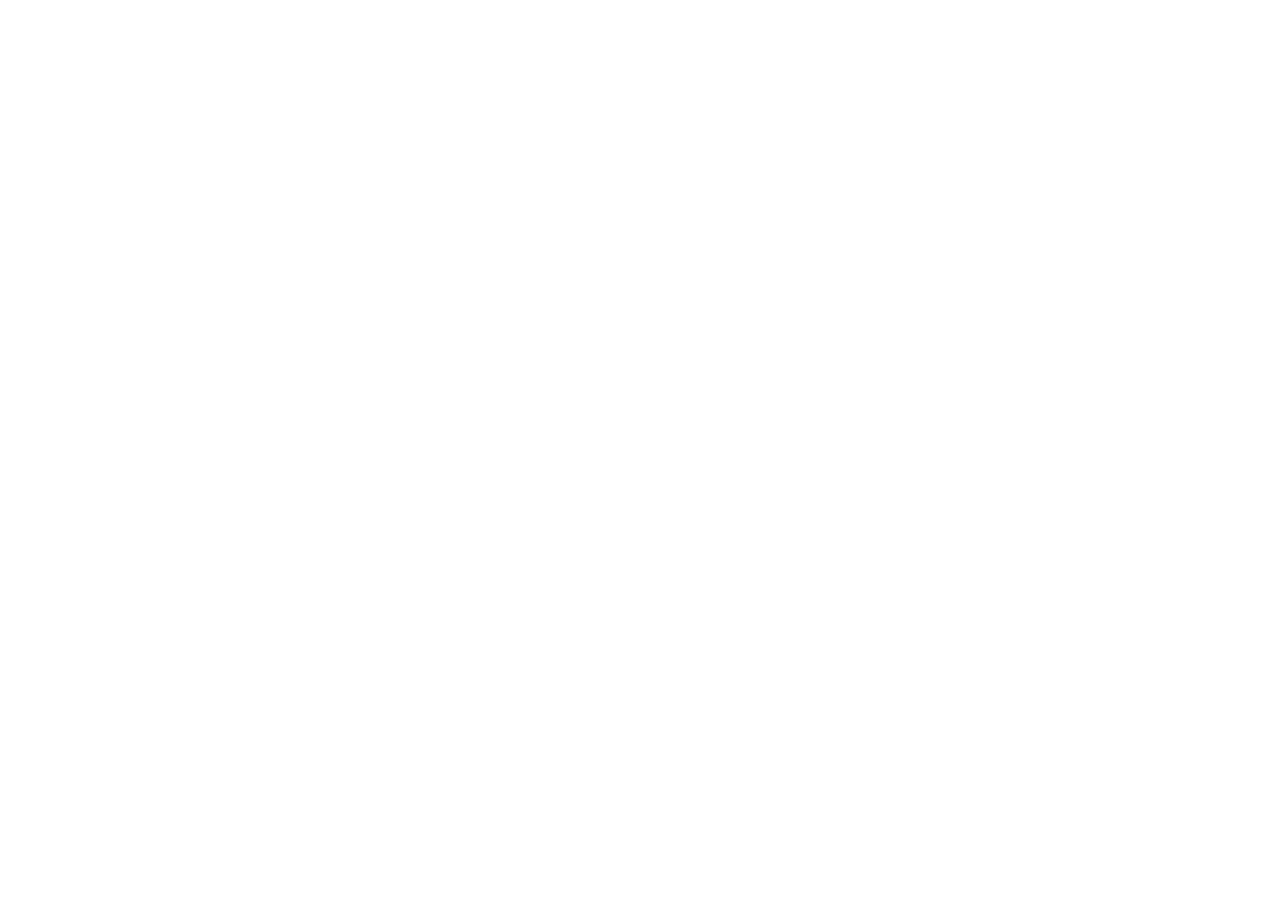
==== advanced.html @ 5adcb81a "Added advanced search, image search, and styles. Created main search page" ====
<!DOCTYPE html>
<html lang="en">
<head>
    <meta charset="UTF-8">
    <meta http-equiv="X-UA-Compatible" content="IE=edge">
    <meta name="viewport" content="width=device-width, initial-scale=1.0">
    <title>Advanced Search</title>
</head>
<body>
    
</body>
</html>
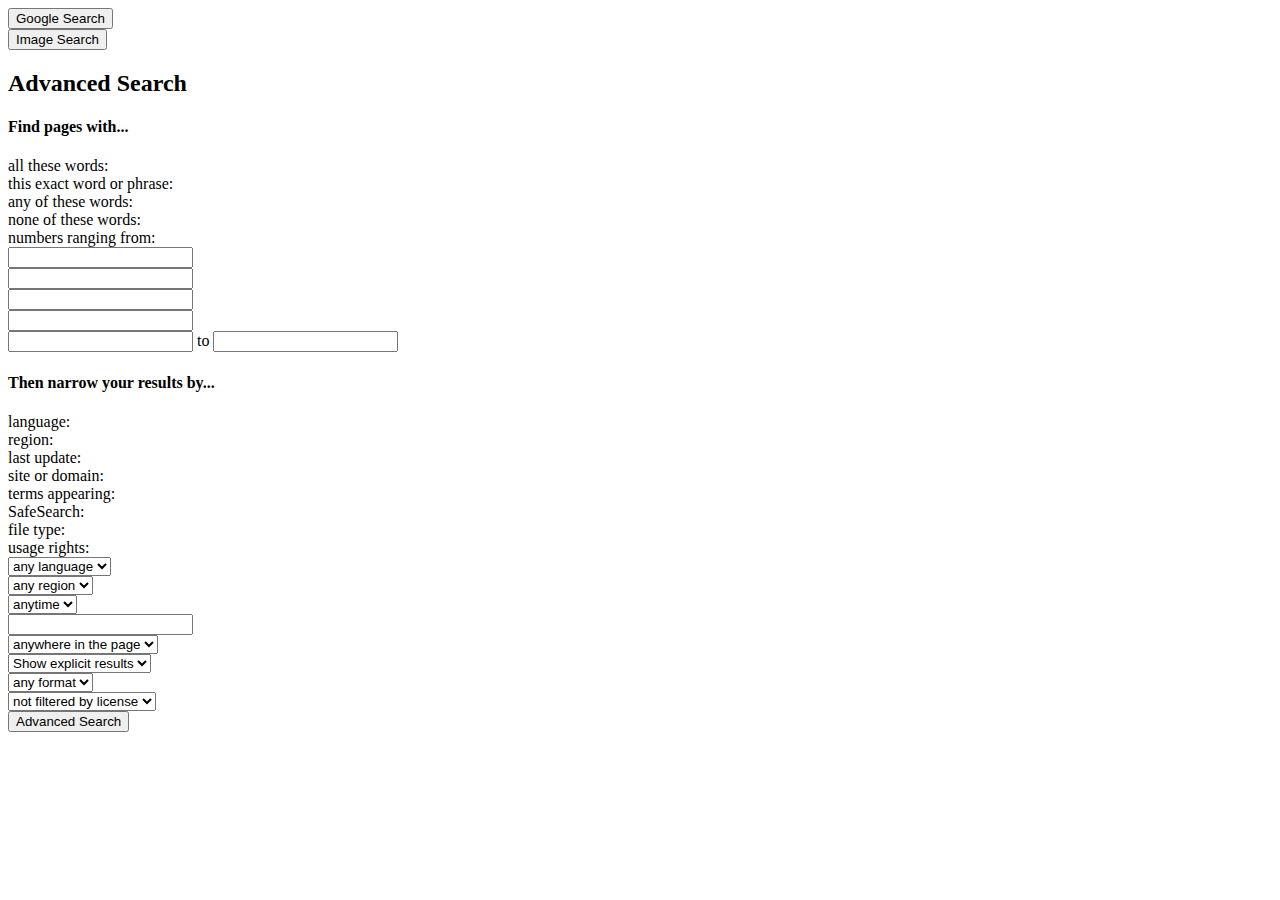
==== commit d015734d: "New stable version" ====
--- a/advanced.html
+++ b/advanced.html
@@ -4,9 +4,153 @@
     <meta charset="UTF-8">
     <meta http-equiv="X-UA-Compatible" content="IE=edge">
     <meta name="viewport" content="width=device-width, initial-scale=1.0">
+    <link rel="stylesheet" href="/Project0/styles.css">
     <title>Advanced Search</title>
 </head>
 <body>
-    
+    <header class="advanced-header-wrapper">
+        <div class="logo-left">
+            <a class="logo-left" aria-label="Go to Google Home" href="/Project0/index.html" title="Go to Google Home">
+                <span class="advanced-logo" aria-hidden="true" role="presentation">
+                </span>
+            </a>
+        </div>
+        <div class="navbar">
+                <form action="/Project0/index.html" class="nav-button-wrapper">
+                    <input type="submit" value="Google Search" class="nav-button">
+                </form>
+                <form action="/Project0/image.html" class="nav-button-wrapper">
+                    <input type="submit" value="Image Search" class="nav-button">
+                </form>
+            
+        </div>
+
+    </header>
+    <h2 class="advanced-heading-text">Advanced Search</h2>
+    <div class="line"></div>
+    <form class="advanced-form">
+            <div class="subheading">
+                <h4>Find pages with...</h4>
+            </div>
+            <div class="form-container-top">
+                <div class="form-labels">
+                    <div class="form-label">
+                        <label>all these words:</label>
+                    </div>
+                    <div class="form-label">
+                        <label>this exact word or phrase:</label>
+                    </div>
+                    <div class="form-label">
+                        <label>any of these words:</label>
+                    </div>
+                    <div class="form-label">
+                        <label>none of these words:</label>
+                    </div>
+                    <div class="form-label">
+                        <label>numbers ranging from:</label>
+                    </div>
+                </div>
+                <div class="form-searchbars">
+                    <div>
+                        <input class="form-searchbar" type="text" name="as_q">                    
+                    </div>
+                    <div>
+                        <input class="form-searchbar" type="text" name="as_q">
+                    </div>
+                    <div>
+                        <input class="form-searchbar" type="text" name="as_q">
+                    </div>
+                    <input class="form-searchbar" id="last-searchbar" type="text" name="as_q">
+                    <div>
+                        <div class="form-searchbars-small">
+                            <input class="form-searchbar-small" type="text" name="as_q">
+                            <span class="to">to</span>
+                            <input class="form-searchbar-small" type="text" name="as_q">
+                        </div>
+                    </div>
+                </div>
+            </div>
+            <div class="line-middle line"></div>
+            <div class="subheading">
+                <h4>Then narrow your results by...</h4>
+            </div>
+            <div class="form-container">
+                <div class="form-labels">
+                    <div class="form-label">
+                        <label>language:</label>
+                    </div>
+                    <div class="form-label">
+                        <label>region:</label>
+                    </div>
+                    <div class="form-label">
+                        <label>last update:</label>
+                    </div>
+                    <div class="form-label">
+                        <label>site or domain:</label>
+                    </div>
+                    <div class="form-label">
+                        <label>terms appearing:</label>
+                    </div>
+                    <div class="form-label">
+                        <label>SafeSearch:</label>
+                    </div>
+                    <div class="form-label">
+                        <label>file type:</label>
+                    </div>
+                    <div class="form-label">
+                        <label>usage rights:</label>
+                    </div>
+                </div>
+                <div class="form-searchbars">
+                    <div>
+                        <select class="form-select">
+                            <option value="" disabled selected hidden>any language</option>
+                        </select>              
+                    </div>
+                    <div>
+                        <select class="form-select">
+                            <option value="" disabled selected hidden>any region</option>
+                        </select>
+                    </div>
+                    <div>
+                        <select class="form-select">
+                            <option value="" disabled selected hidden>anytime</option>
+                        </select>
+                    </div>
+                    <div>
+                        <div>
+                            <input class="form-searchbar" type="text" name="as_q">
+                        </div>
+                    </div>
+                    <div>
+                        <select class="form-select">
+                            <option value="" disabled selected hidden>anywhere in the page</option>
+                        </select>
+                    </div>
+                    <div>
+                        <select class="form-select">
+                            <option value="" disabled selected hidden>Show explicit results</option>
+                        </select>
+                    </div>
+                    <div>
+                        <select class="form-select">
+                            <option value="" disabled selected hidden>any format</option>
+                        </select>
+                    </div>
+                    <div>
+                        <select class="form-select">
+                            <option value="" disabled selected hidden>not filtered by license</option>
+                        </select>
+                    </div>
+                </div>
+            </div>
+            <div class="advanced-search-button-wrapper">
+                <input type="submit" value="Advanced Search" class="advanced-search-button">
+            </div> 
+            <div class="line"></div>
+        </div>
+
+
+
 </body>
 </html>